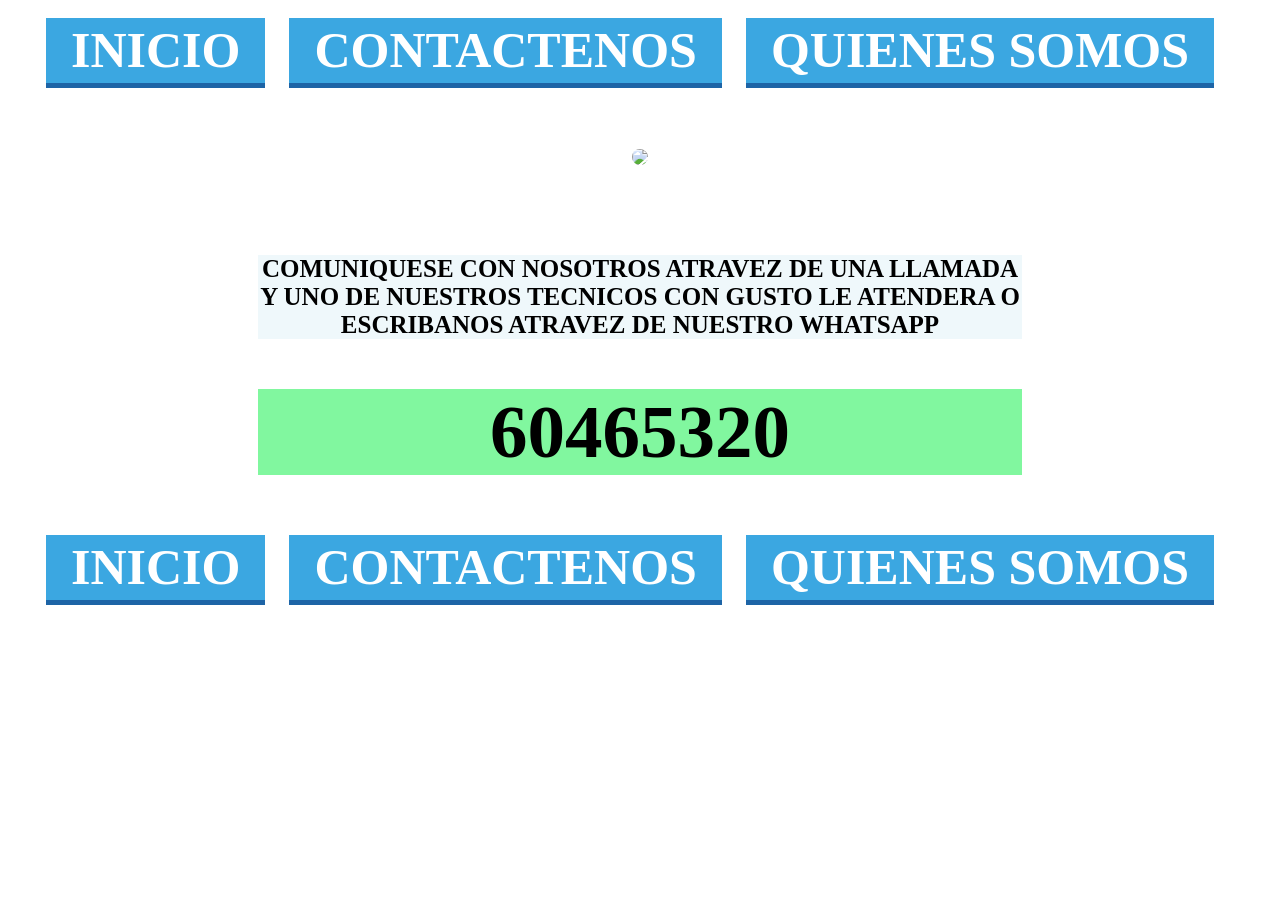
==== contacto.html @ 9bdd30f5 "Add files via upload" ====
<html>

<head>

<title> COMPULUNA </title>
<link rel="stylesheet" type="text/css" href="estilo.css">
<p id="center"><a href="index.html">INICIO</a>
<a href="contacto.html">CONTACTENOS</a>
<a href="nosotros.html">QUIENES SOMOS</a></p>
<p id="center"><img src="LOGO_OFICIAL.JPG"></p>

</head>


<body>
<h5> COMUNIQUESE CON NOSOTROS ATRAVEZ DE UNA LLAMADA Y UNO DE NUESTROS TECNICOS CON GUSTO LE ATENDERA O ESCRIBANOS
 ATRAVEZ DE NUESTRO WHATSAPP
</h5>
<h4>60465320</h4>

<p id="center"><a href="index.html">INICIO</a>
<a href="contacto.html">CONTACTENOS</a>
<a href="nosotros.html">QUIENES SOMOS</a></p>


</body>
</html>
---- estilo.css ----
h3,h2{
color:blue;
}
h3,h2{
	font-size:50px;
	margin: 50px 250px;
	text-align:center;
	background:#EFF8FB;
}
h4{
	text-align:center;
	font-size:75px;
	margin: 50px 250px;
	text-align:center;
	background:#81F79F;
}
h5{
	font-size:25px;
	margin: 50px 250px;
	text-align:center;
	background:#EFF8FB;
}

div{
	font-size:25px;
	background:#00FFFF;
	color:#000000;
	width:50%;
	margin:50px 250px;
	padding:40px;
	border:10px solid #000;
}
p{
	font-weight:bold;
	text-align:center;
	line-height:25px;
}
a{
	font-size:50px;
	color:#fff;
	text-decoration:none;
	margin:10px 20px 10px 0px;
	padding:20px 25px;
	background:#3BA7E1;
	display:inline-block;
	box-shadow:0px 5px 0px #1D64A6;
}
a:hover{
	box-shadow:0px 2px 0px #1D64A6;
}
a:active{
	box-shadow:none;
}
img{
	border-radius:50px;
	padding:40px;
}
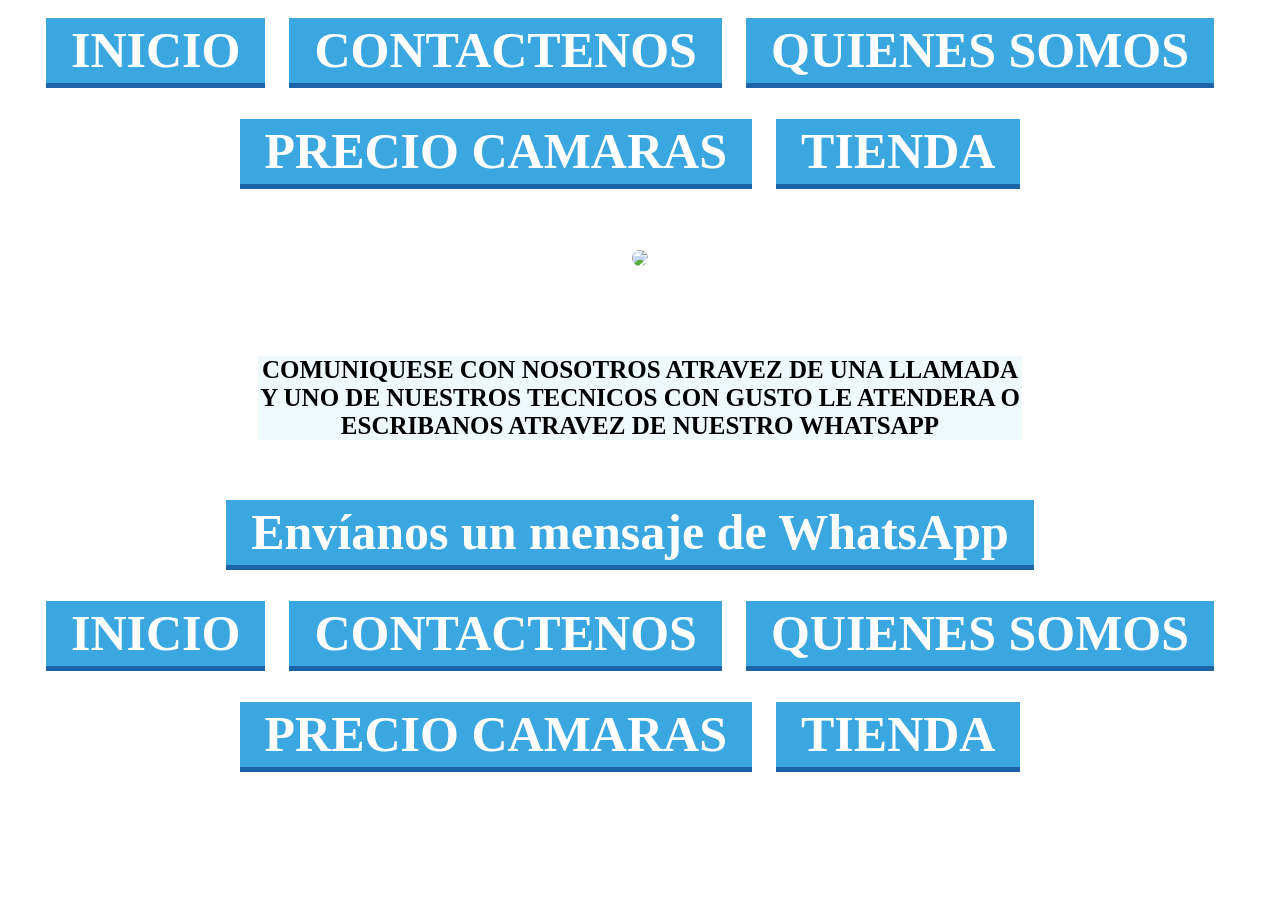
==== commit c2c54d90: "Add files via upload" ====
--- a/contacto.html
+++ b/contacto.html
@@ -7,7 +7,9 @@
 <p id="center"><a href="index.html">INICIO</a>
 <a href="contacto.html">CONTACTENOS</a>
 <a href="nosotros.html">QUIENES SOMOS</a></p>
-<p id="center"><img src="LOGO_OFICIAL.JPG"></p>
+<p><a href="PRECIO.html">PRECIO CAMARAS</a>
+<a href="tienda.html">TIENDA</a></p>
+<p id="center"><img src="https://github.com/Christianluna943/compuluna/blob/master/LOGO_OFICIAL.jpg?raw=true"></p>
 
 </head>
 
@@ -16,12 +18,13 @@
 <h5> COMUNIQUESE CON NOSOTROS ATRAVEZ DE UNA LLAMADA Y UNO DE NUESTROS TECNICOS CON GUSTO LE ATENDERA O ESCRIBANOS
  ATRAVEZ DE NUESTRO WHATSAPP
 </h5>
-<h4>60465320</h4>
+<p><a href="https://api.whatsapp.com/send?phone=+503 60465320">Envíanos un mensaje de WhatsApp</a></p>
 
 <p id="center"><a href="index.html">INICIO</a>
 <a href="contacto.html">CONTACTENOS</a>
 <a href="nosotros.html">QUIENES SOMOS</a></p>
-
+<p><a href="PRECIO.html">PRECIO CAMARAS</a>
+<a href="tienda.html">TIENDA</a></p>
 
 </body>
 </html>
